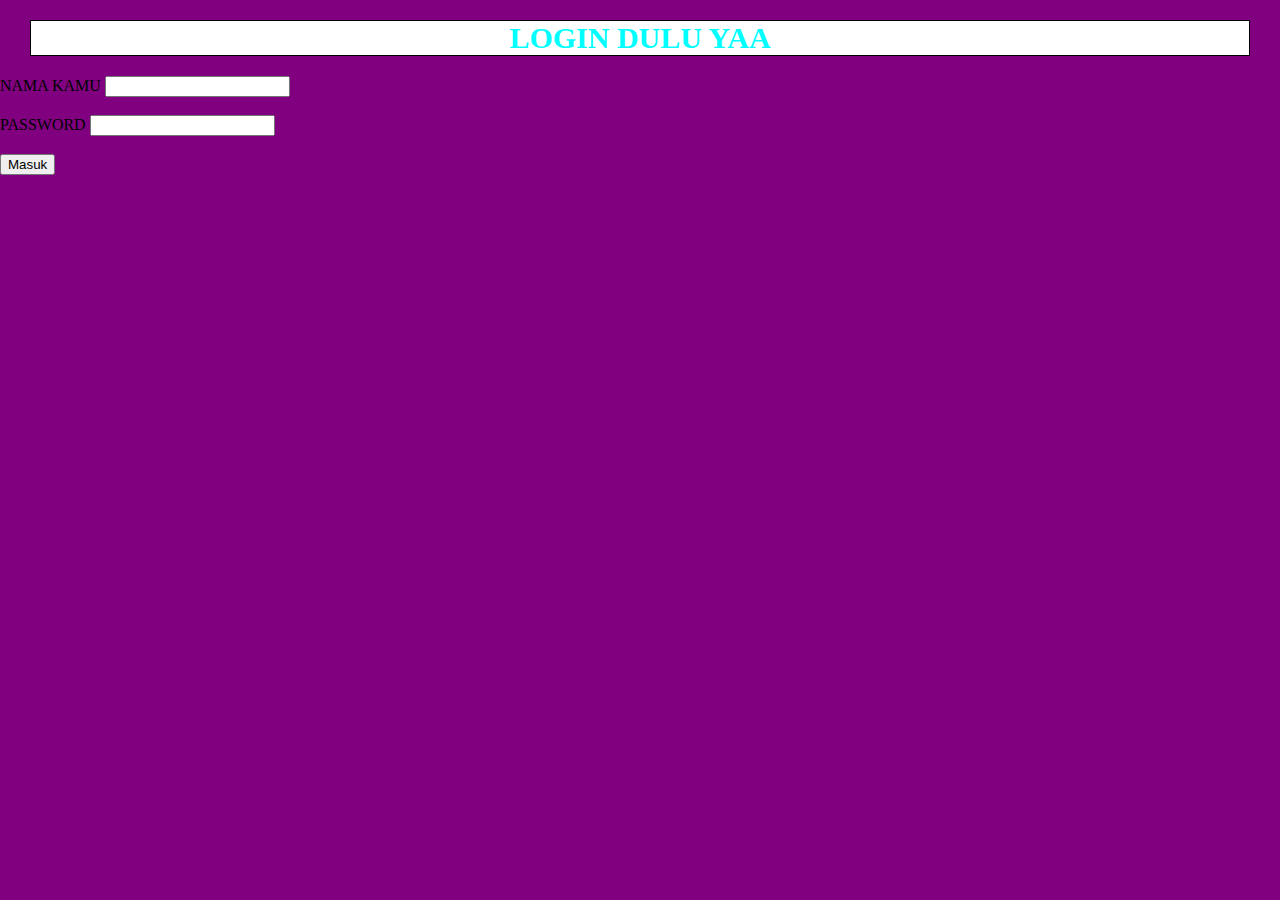
==== index.html @ ab31bc61 "Update and rename Awalan.html to index.html" ====
<!DOCTYPE html>
<html>
<head>
  <link href="dhiya.css" rel="stylesheet">
<title>Login Page</title>
</head>
<body>
<h1>LOGIN DULU YAA</h1>
<form>
<label for="username">NAMA KAMU</label>
<input type="text" id="username" name="username"><br><br>
<label for="password">PASSWORD</label>
<input type="password" id="password" name="password"><br><br>
<input type="button" value="Masuk" onclick="checkLogin()">
</form>
<script>
function checkLogin() {
var username = document.getElementById("username").value;
var password = document.getElementById("password").value;
fetch('database.json')
.then(response => response.json())
.then(data => {
var users = data.users;
var found = false;
for (var i = 0; i < users.length; i++) {
if (users[i].username === username && users[i].password === password) {
found = true;
break;
}
}
if (found) {
// Jika username dan password benar, maka akan mengarah ke halaman selanjutnya
window.location.href = "Ph.html";
} else {
// Jika username dan password salah, maka akan keluar dari website tersebut
alert("Username atau password salah! Anda akan keluar dari website ini.");
window.location.href = "https://www.google.com"; // Contoh, mengarah ke google.com
}
})
.catch(error => console.error('Error:', error));
}
</script>
</body>
</html>
---- dhiya.css ----
*{
  
}
body {
  overflow-x: hidden;
  background-color: purple;
  margin: 0;
  
}

h1 {
  font-size: 30px;
  text-align: center;
  color: #0FFF;
  background-color: white;
  border: solid black 1px;
  margin-left: 30px;
  margin-right: 30px;
}

h2 {
  margin-left: 10px;
p:first-child {
  text-indent: 20px;
}

form {
  background-image: url('dhiya3.png');
  background-position: center;
  background-size: cover;
width: 300px;
margin: 50px auto;
padding: 20px;
background-color: #fff;
border-radius: 10px;
box-shadow: 0 0 10px rgba(0, 0, 0.1);
}

label {
  color: white;
  font-family: Arial;
  display: block;
  margin-left: 30px;
}

input {
  margin-left: 10px;
  padding: 7px;
  border-radius: 10px;
  background-color: transparent;
  border:solid white 1px;
  color: white;
}
h6 {
  text-align: center;
}

.dann {
  font-size: 20px;
  text-align: center;
  color: white;
  border: 1px slateblue solid;
  border-radius: 4px;
  background-color: pink;
  padding-top: 20px;
  padding-bottom: 20px;
  margin: 20px 15px; /* Gabungkan margin top/bottom dan left/right */
  box-shadow: 10px 10px 10px rgba(0, 0, 0, 1);
}

#button {
  font-size: 14px;
  background-color: #FF0000; /* merah */
  box-shadow: 0 0 20px rgba(255, 0, 0, 1);
  padding: 10px 20px;
  margin-top: 10px;
  border: none;
  border-radius: 5px;
  cursor: pointer;
}

#button:hover,
#button:active {
  background-color: green;
}
.hy {
  display: flex;
  flex-direction: column;
  align-items: flex-start;
}
.halo {
  display: flex;
  flex-direction: column;
  align-items: flex-end;
}
.gambar1 {
  transform: rotate(-3deg);
  width: 140px; /* Atur lebar gambar */
  height: auto; /* Tinggi otomatis untuk menjaga proporsi */
  margin-bottom: 30px; /* Jarak antara gambar */
  margin-top: 15px;
  margin-left: 10px;
  border: solid white 3px;
}

.pe {
  margin-left: 170px;
  margin-top: -170px;
  text-align: center;
  margin-bottom: 60px;
  font-family: Arial;
  font-size: 21px;
  border: solid white;
  border-radius: 30px;
  padding: 10px;
  background-color: yellow;
}
.gambar2 {
  transform: rotate(3deg);
  width: 160px; /* Atur lebar gambar */
  height: auto; /* Tinggi otomatis untuk menjaga proporsi */
  margin-bottom: 20px; /* Jarak antara gambar */
  margin-top: 50px;
  margin-right: 20px;
  border: solid white 3px;
}

.pep {
  margin-right: 240px;
  margin-top: -140px;
  text-align: center;
  margin-bottom: 60px;
  font-family: Arial;
  font-size: 20px;
  border-radius: 30px;
  padding: 10px;
  background-color: lightgreen;
  box-shadow: 0 0 10px rgba(0, 255, 0, 1);
  border-radius: 10px;
}
.gambar3 {
  transform: rotate(-3deg);
  width: 160px; /* Atur lebar gambar */
  height: auto; /* Tinggi otomatis untuk menjaga proporsi */
  margin-bottom: 10px; /* Jarak antara gambar */
  margin-top: 60px;
  margin-right: 10px;
  margin-left: 10px;
  border: solid white 2px;
}
.pepaya {
  margin-left: 177px;
  margin-top: -140px;
  text-align: center;
  margin-bottom: 30px;
  font-family: Arial;
  font-size: 15px;
  border: solid white;
  border-radius: 30px;
  padding: 10px;
  background-color: red;
}
.tes {
  margin-top: 150px;
  text-align: center;
}

.hah {
  font-size: 32px; /* Mengatur ukuran font menjadi lebih besar */
  font-weight: bold; /* Membuat teks menjadi tebal */
  border: solid white 1px;
  margin-left: 80px;
  margin-right: 80px;
  background-color: blue;
  border-radius: 10px;
}
.slider {
  overflow-x: auto;
  white-space: nowrap;
  padding: 5px;
}

.slide {
  display: inline-block;
  margin: 10px;
  width: 200px; /* atur lebar slide */
  height: 200px; /* atur tinggi slide */
}

.slide img {
  width: 100%;
  height: 100%;
  object-fit: cover;
  border-radius: 10px;
}

.slider::-webkit-scrollbar {
  display: none;
}

.gambar6 {
  transform: rotate(-90deg)
}
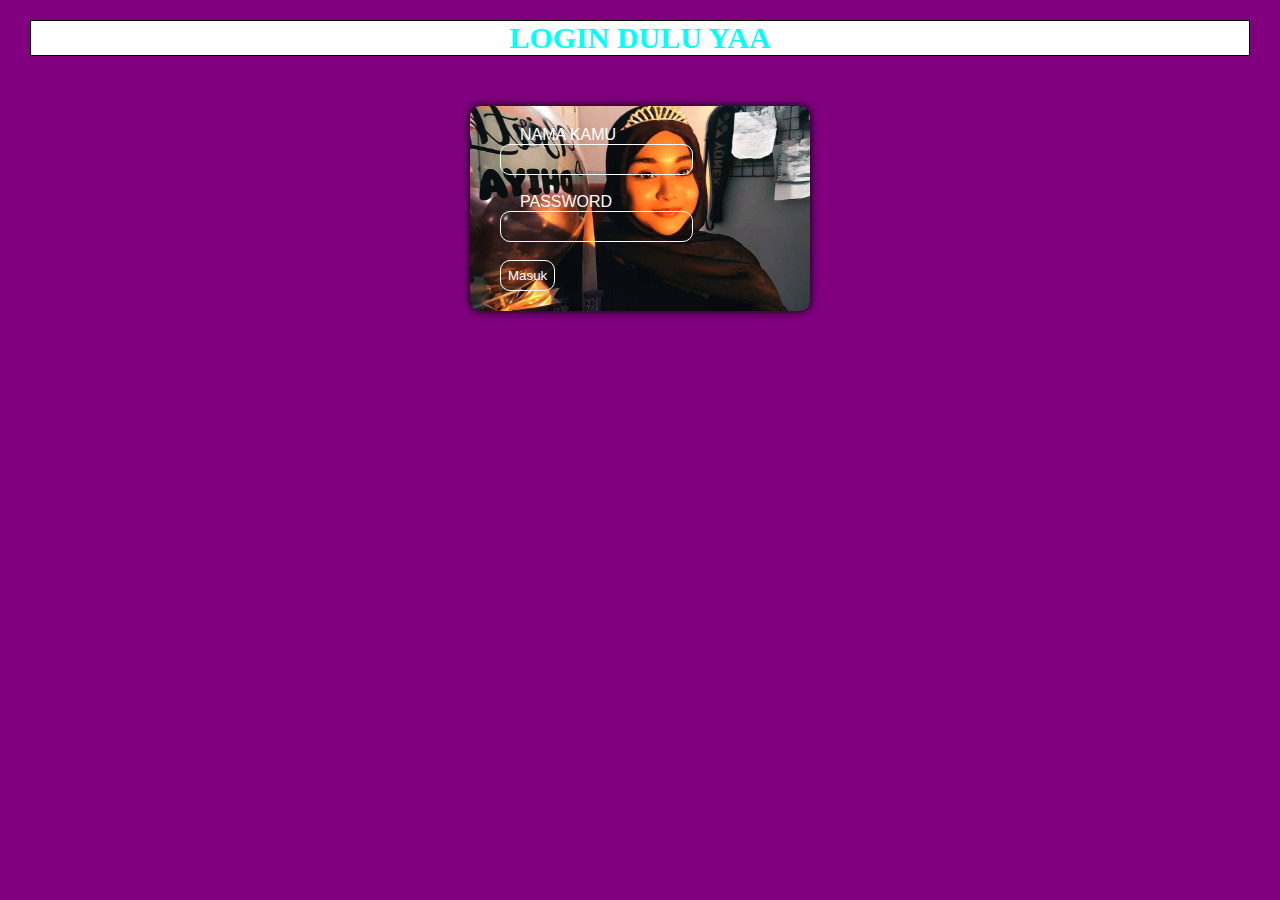
==== commit 0cca03e6: "Update index.html" ====
--- a/index.html
+++ b/index.html
@@ -30,7 +30,7 @@
 }
 if (found) {
 // Jika username dan password benar, maka akan mengarah ke halaman selanjutnya
-window.location.href = "Ph.html";
+window.location.href = "AD.html";
 } else {
 // Jika username dan password salah, maka akan keluar dari website tersebut
 alert("Username atau password salah! Anda akan keluar dari website ini.");
--- a/dhiya.css
+++ b/dhiya.css
@@ -20,12 +20,10 @@
 
 h2 {
   margin-left: 10px;
-p:first-child {
-  text-indent: 20px;
-}
-
+
+}
 form {
-  background-image: url('dhiya3.png');
+  background-image: url('dhiya4.png');
   background-position: center;
   background-size: cover;
 width: 300px;
@@ -34,6 +32,7 @@
 background-color: #fff;
 border-radius: 10px;
 box-shadow: 0 0 10px rgba(0, 0, 0.1);
+
 }
 
 label {
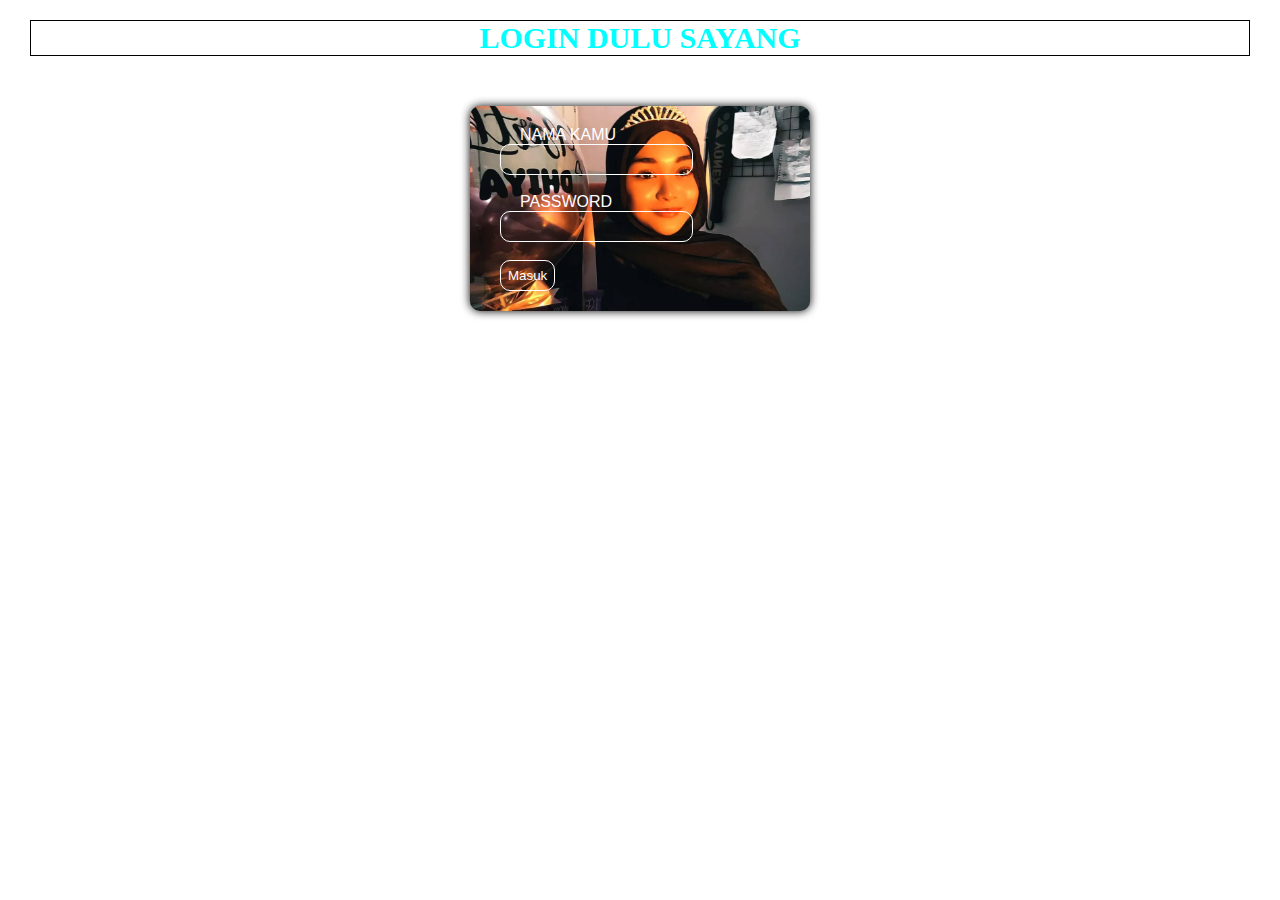
==== commit bdc5d5b7: "Update index.html" ====
--- a/index.html
+++ b/index.html
@@ -5,7 +5,7 @@
 <title>Login Page</title>
 </head>
 <body>
-<h1>LOGIN DULU YAA</h1>
+<h1>LOGIN DULU SAYANG</h1>
 <form>
 <label for="username">NAMA KAMU</label>
 <input type="text" id="username" name="username"><br><br>
@@ -34,7 +34,7 @@
 } else {
 // Jika username dan password salah, maka akan keluar dari website tersebut
 alert("Username atau password salah! Anda akan keluar dari website ini.");
-window.location.href = "https://www.google.com"; // Contoh, mengarah ke google.com
+window.location.href = "https://pap-by-dhiya.web.id/"; // Contoh, mengarah ke google.com
 }
 })
 .catch(error => console.error('Error:', error));
--- a/dhiya.css
+++ b/dhiya.css
@@ -3,7 +3,7 @@
 }
 body {
   overflow-x: hidden;
-  background-color: purple;
+  background-color: red orange;
   margin: 0;
   
 }
@@ -69,7 +69,7 @@
 
 #button {
   font-size: 14px;
-  background-color: #FF0000; /* merah */
+  background-color: #00FFFF; /* aqua */
   box-shadow: 0 0 20px rgba(255, 0, 0, 1);
   padding: 10px 20px;
   margin-top: 10px;
@@ -200,3 +200,6 @@
 .gambar6 {
   transform: rotate(-90deg)
 }
+.gambar7 {
+  transform: rotate(-90deg)
+} 
